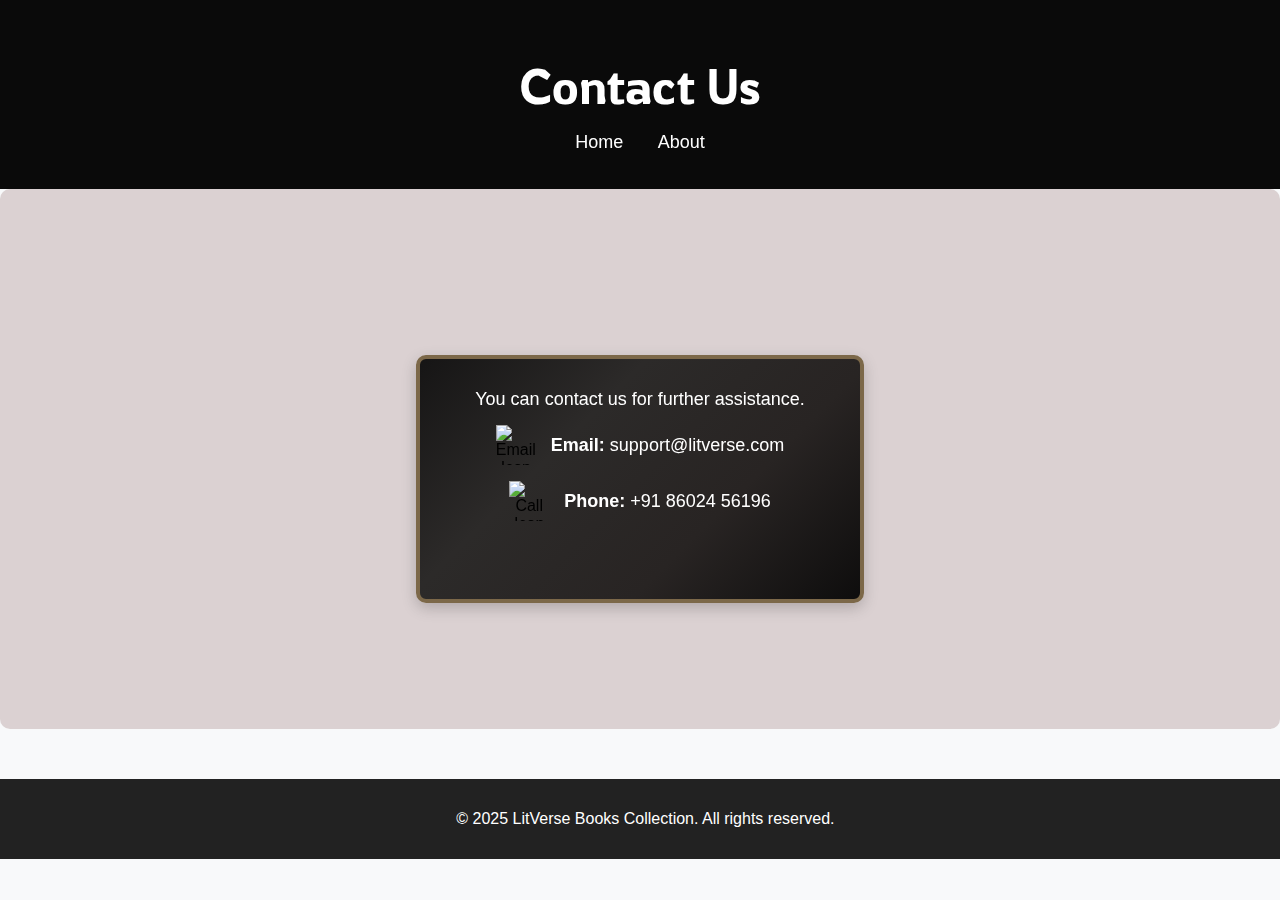
==== contact.html @ b4f0c27f "Add files via upload" ====
<!DOCTYPE html>
<html lang="en">
    <head>
        <meta charset="UTF-8">
        <meta name="viewport" content="width=device-width, initial-scale=1.0">
        <title>Contact Us | LitVerse</title>

        <link
            href="https://fonts.googleapis.com/css2?family=Rowdies:wght@300;400&family=Playfair+Display:wght@500&display=swap"
            rel="stylesheet">

        <link rel="stylesheet" href="./style.css">

        <style>
            body {
                background-color: #f8f9fa;
                margin: 0;
                padding: 0;
                text-align: center;
            }
            body::before{
                content: "";
                position: fixed;
                top: 0;
                left: 0;
                width: 100%;
                height: 100%;
                background-image: url('./images/bgm.jpg') ;
                background-size: cover;
                background-position: center;
                opacity: 0.9;
                z-index: -1;
            }
 
            h1 {
                font-family: 'Rowdies', sans-serif;
                font-weight: 200;
                font-size: 50px;
                margin-bottom: 10px;
            }

            nav ul {
                list-style: none;
                padding: 0;
            }

            nav ul li {
                display: inline;
                margin: 0 15px;
            }

            nav ul li a {
                text-decoration: none;
                color: white;
                font-size: 18px;               
                transition: color 0.3s ease-in-out;
            }

            nav ul li a:hover {
                color: #83b2cc;
            }

            .container {
                display: flex;
                justify-content: center;
                align-items: center;
                flex-direction: column;
                margin-top: 0px;
            }

            .contact-box {
                width: 400px;
                height: 200px;
                margin-top: 40px;
                padding: 20px;
                border: 4px solid rgb(124, 104, 73);
                border-radius: 10px;
                background: linear-gradient(135deg, rgb(22, 21, 21), #2c2a29, #282423,#0e0d0d);
                box-shadow: 0px 5px 15px rgba(0, 0, 0, 0.2);
                text-align: center;;
            }

            .contact-box p {
                font-size: 18px;
                color: #fff;
                margin: 10px 0;
            }

            .contact-icons {
                display: flex;
                justify-content: center;
                align-items: center;
                gap: 15px;
                margin-top: 15px;
            }

            .contact-icon {
                width: 40px;
                height: 40px;
                transition: transform 0.3s ease-in-out;
            }

            .contact-icon:hover {
                transform: scale(1.2);
            }

            footer {
                margin-top: 50px;
                background: #222;
                color: white;
                padding: 15px;
                font-size: 16px;
            }
        </style>
    </head>
    <body>
        <header>
            <h1>Contact Us</h1>
            <nav>
                <ul>
                    <li><a href="index.html">Home</a></li>
                    <li><a href="about.html">About</a></li>
                </ul>
            </nav>
        </header>

        <div class="container">
            <div class="contact-box">
                <p>You can contact us for further assistance.</p>

                <div class="contact-icons">
                    <img src="./images//email.jpg" alt="Email Icon"
                        class="contact-icon">
                    <p><strong>Email:</strong> support@litverse.com</p>
                </div>

                <div class="contact-icons">
                    <img src="./images//call.jpg" alt="Call Icon"
                        class="contact-icon">
                    <p><strong>Phone:</strong> <a href="tel:+918602456196"
                            style="color: #fff; text-decoration: none;">+91
                            86024 56196</a></p>
                </div>
            </div>
        </div>

        <footer>
            <p>&copy; 2025 LitVerse Books Collection. All rights reserved.</p>
        </footer>
    </body>
</html>
---- style.css ----
@font-face {
    font-family: 'HarryP';
    src: url('./HARRYP__.TTF') format('truetype');
}

@font-face {
    font-family: 'Narnia BLL';
    src: url('./NarniaBLL.ttf') format(truetype);
}

@font-face {
    font-family: 'PerryGot';
    src: url('./PERRYGOT.TTF');
}

body {
    font-family: Arial, sans-serif;
    margin: 0;
    padding: 0;
    text-align: center;
    overflow-x: hidden;
}
    
body::before{
    content: "";
    position: fixed;
    top: 0;
    left: 0;
    width: 100%;
    height: 100%;
    background-image: url('./images/bgm.jpg') ;
    background-size: cover;
    background-position: center;
    opacity: 0.5;
    z-index: -1;
}

header {
    background-color: #0a0a0a;
    color: white;
    padding: 20px;
}

nav ul {
    list-style: none;
    padding: 0;
}

nav ul li {
    display: inline;
    margin: 0 15px;
}

nav ul li a {
    color: white;
    text-decoration: none;             
    transition: color 0.3s ease-in-out;
}

nav ul li a:hover {
    color: #83b2cc;
}

footer {
    background-color: #0c0b0b;
    color: white;
    padding: 10px;
    position:absolute;
    width: 98.5vw;
   
}

.container {
    display: flex;
    gap: 10px;
    padding: 20px;
    background-color:rgba(190, 170, 170, 0.5);
    border-radius: 10px;
    flex-wrap:initial;
    justify-content: space-evenly;
    height: 500px;
    opacity: 100%;
}
.container a{
    text-decoration: none;
    font-size: 18px;
}

.book1 {
    padding: 10px;
    background-color: #060707;
    border: 1px solid #191a1c;
    border-radius: 5px;
    text-align: center;
    font-weight: bold;
    width: 250px;
    height: 300px;
    justify-content: space-evenly;
    margin-top: 50px;
}
.book1 img {
    width: 240px;
    height: 295px; 
    object-fit: cover; 
    border-radius: 5px;
}
.book1:hover {
    transform: scale(1.1);
    opacity: 0.9;
}

.book2 {
    padding: 10px;
    background-color: #0f0f0f;
    border: 1px solid #101111;
    border-radius: 5px;
    text-align: center;
    font-weight: bold;
    width: 250px;
    height: 300px;
    justify-content: space-evenly;
    margin-top: 50px;
}
.book2 img {
    width: 240px;
    height: 295px; 
    object-fit: contain; 
    border-radius: 5px;
}
.book2:hover {
    transform: scale(1.1);
    opacity: 0.9;
}

.book3 {
    padding: 10px;
    background-color: #0b0b0c;
    border: 1px solid #030e19;
    border-radius: 5px;
    text-align: center;
    font-weight: bold;
    width: 250px;
    height: 300px;
    justify-content: space-evenly;
    margin-top: 50px;
}
.book3 img {
    width: 240px;
    height: 295px; 
    object-fit: cover; 
    border-radius: 5px;
}
.book3:hover {
    transform: scale(1.1);
    opacity: 0.9;
}
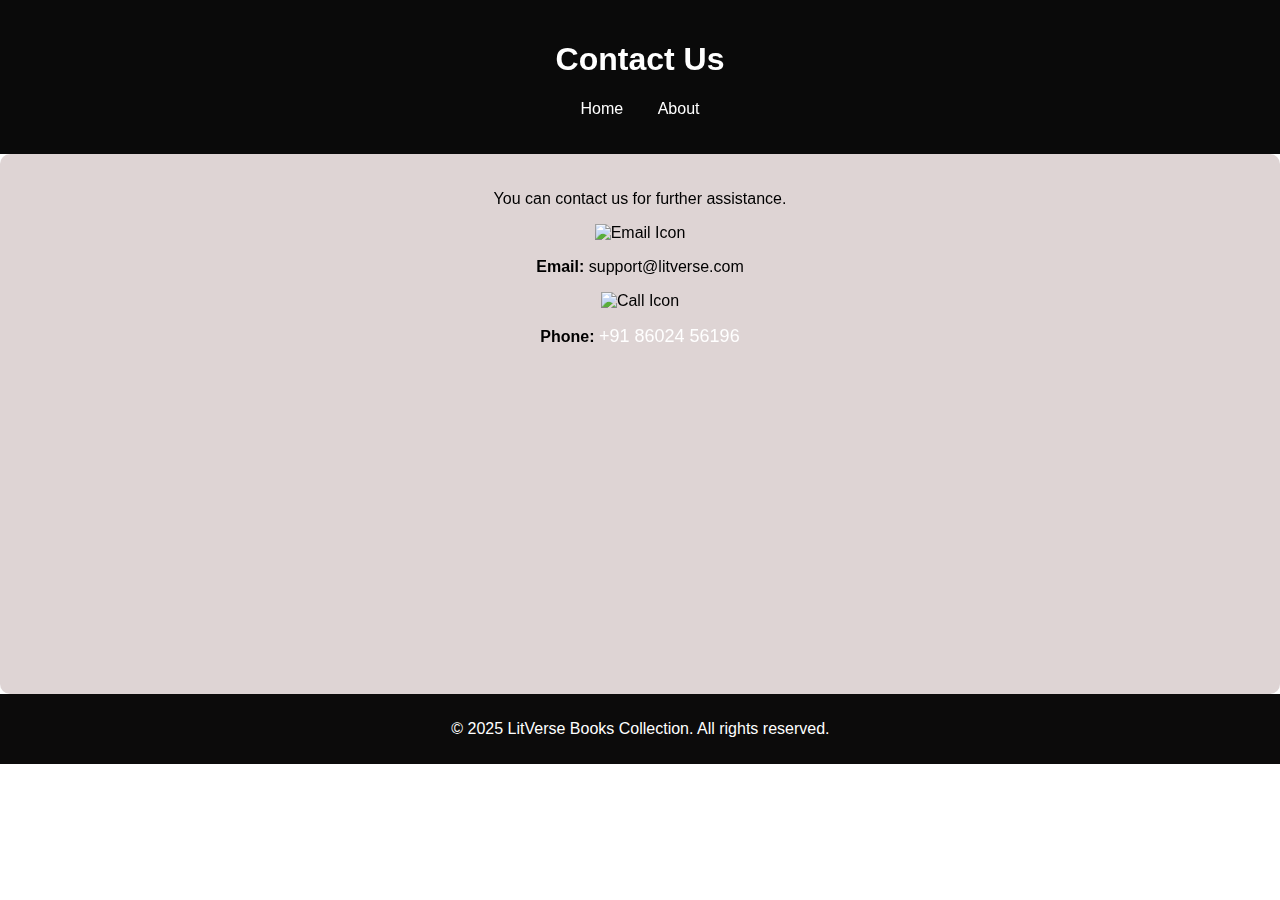
==== commit b34a9ee0: "Update contact.html" ====
--- a/contact.html
+++ b/contact.html
@@ -11,107 +11,7 @@
 
         <link rel="stylesheet" href="./style.css">
 
-        <style>
-            body {
-                background-color: #f8f9fa;
-                margin: 0;
-                padding: 0;
-                text-align: center;
-            }
-            body::before{
-                content: "";
-                position: fixed;
-                top: 0;
-                left: 0;
-                width: 100%;
-                height: 100%;
-                background-image: url('./images/bgm.jpg') ;
-                background-size: cover;
-                background-position: center;
-                opacity: 0.9;
-                z-index: -1;
-            }
- 
-            h1 {
-                font-family: 'Rowdies', sans-serif;
-                font-weight: 200;
-                font-size: 50px;
-                margin-bottom: 10px;
-            }
-
-            nav ul {
-                list-style: none;
-                padding: 0;
-            }
-
-            nav ul li {
-                display: inline;
-                margin: 0 15px;
-            }
-
-            nav ul li a {
-                text-decoration: none;
-                color: white;
-                font-size: 18px;               
-                transition: color 0.3s ease-in-out;
-            }
-
-            nav ul li a:hover {
-                color: #83b2cc;
-            }
-
-            .container {
-                display: flex;
-                justify-content: center;
-                align-items: center;
-                flex-direction: column;
-                margin-top: 0px;
-            }
-
-            .contact-box {
-                width: 400px;
-                height: 200px;
-                margin-top: 40px;
-                padding: 20px;
-                border: 4px solid rgb(124, 104, 73);
-                border-radius: 10px;
-                background: linear-gradient(135deg, rgb(22, 21, 21), #2c2a29, #282423,#0e0d0d);
-                box-shadow: 0px 5px 15px rgba(0, 0, 0, 0.2);
-                text-align: center;;
-            }
-
-            .contact-box p {
-                font-size: 18px;
-                color: #fff;
-                margin: 10px 0;
-            }
-
-            .contact-icons {
-                display: flex;
-                justify-content: center;
-                align-items: center;
-                gap: 15px;
-                margin-top: 15px;
-            }
-
-            .contact-icon {
-                width: 40px;
-                height: 40px;
-                transition: transform 0.3s ease-in-out;
-            }
-
-            .contact-icon:hover {
-                transform: scale(1.2);
-            }
-
-            footer {
-                margin-top: 50px;
-                background: #222;
-                color: white;
-                padding: 15px;
-                font-size: 16px;
-            }
-        </style>
+        
     </head>
     <body>
         <header>
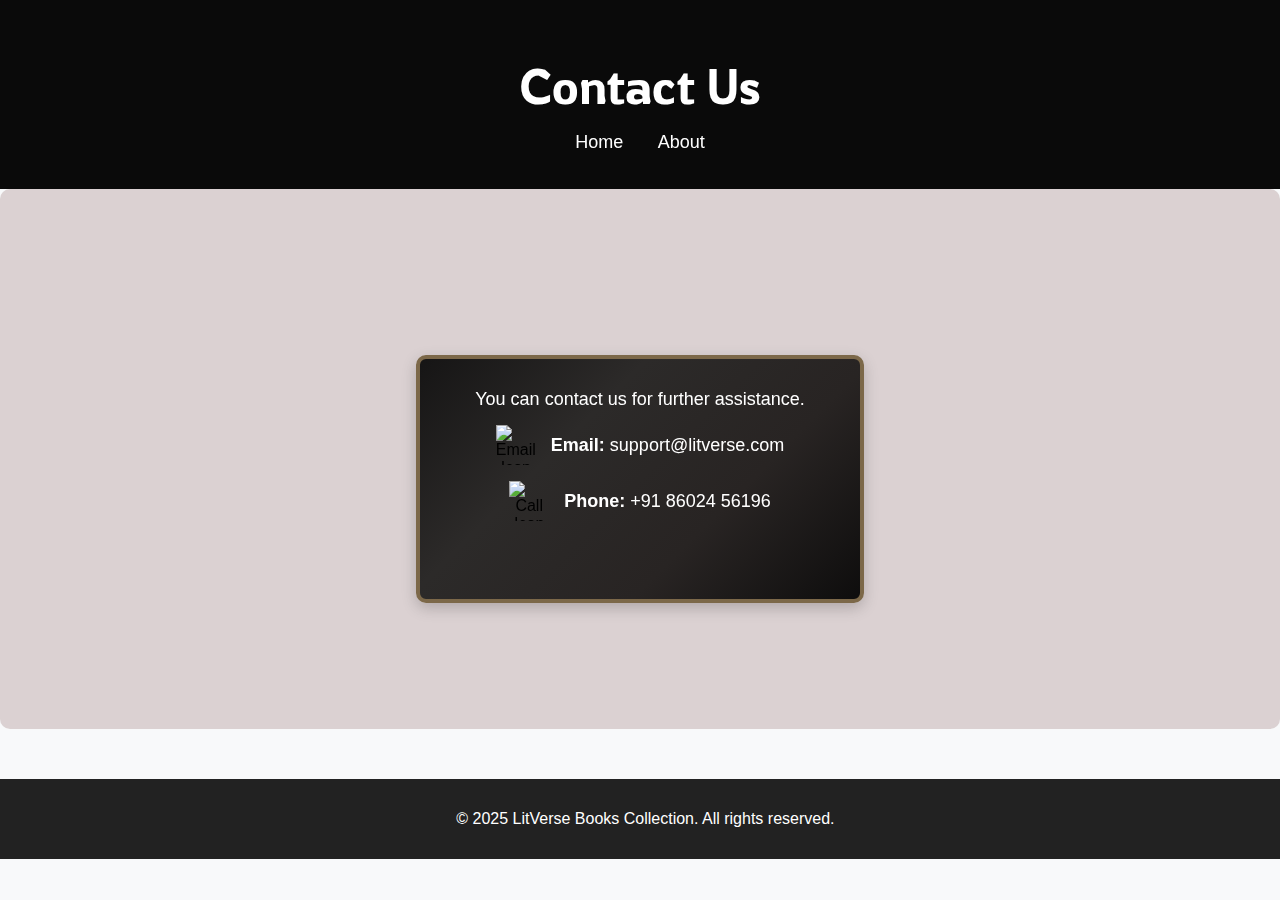
==== commit cf84d9f2: "Update contact.html" ====
--- a/contact.html
+++ b/contact.html
@@ -10,7 +10,107 @@
             rel="stylesheet">
 
         <link rel="stylesheet" href="./style.css">
-
+<style>
+            body {
+                background-color: #f8f9fa;
+                margin: 0;
+                padding: 0;
+                text-align: center;
+            }
+            body::before{
+                content: "";
+                position: fixed;
+                top: 0;
+                left: 0;
+                width: 100%;
+                height: 100%;
+                background-image: url('./images/bgm.jpg') ;
+                background-size: cover;
+                background-position: center;
+                opacity: 0.9;
+                z-index: -1;
+            }
+ 
+            h1 {
+                font-family: 'Rowdies', sans-serif;
+                font-weight: 200;
+                font-size: 50px;
+                margin-bottom: 10px;
+            }
+
+            nav ul {
+                list-style: none;
+                padding: 0;
+            }
+
+            nav ul li {
+                display: inline;
+                margin: 0 15px;
+            }
+
+            nav ul li a {
+                text-decoration: none;
+                color: white;
+                font-size: 18px;               
+                transition: color 0.3s ease-in-out;
+            }
+
+            nav ul li a:hover {
+                color: #83b2cc;
+            }
+
+            .container {
+                display: flex;
+                justify-content: center;
+                align-items: center;
+                flex-direction: column;
+                margin-top: 0px;
+            }
+
+            .contact-box {
+                width: 400px;
+                height: 200px;
+                margin-top: 40px;
+                padding: 20px;
+                border: 4px solid rgb(124, 104, 73);
+                border-radius: 10px;
+                background: linear-gradient(135deg, rgb(22, 21, 21), #2c2a29, #282423,#0e0d0d);
+                box-shadow: 0px 5px 15px rgba(0, 0, 0, 0.2);
+                text-align: center;;
+            }
+
+            .contact-box p {
+                font-size: 18px;
+                color: #fff;
+                margin: 10px 0;
+            }
+
+            .contact-icons {
+                display: flex;
+                justify-content: center;
+                align-items: center;
+                gap: 15px;
+                margin-top: 15px;
+            }
+
+            .contact-icon {
+                width: 40px;
+                height: 40px;
+                transition: transform 0.3s ease-in-out;
+            }
+
+            .contact-icon:hover {
+                transform: scale(1.2);
+            }
+
+            footer {
+                margin-top: 50px;
+                background: #222;
+                color: white;
+                padding: 15px;
+                font-size: 16px;
+            }
+        </style>
         
     </head>
     <body>
